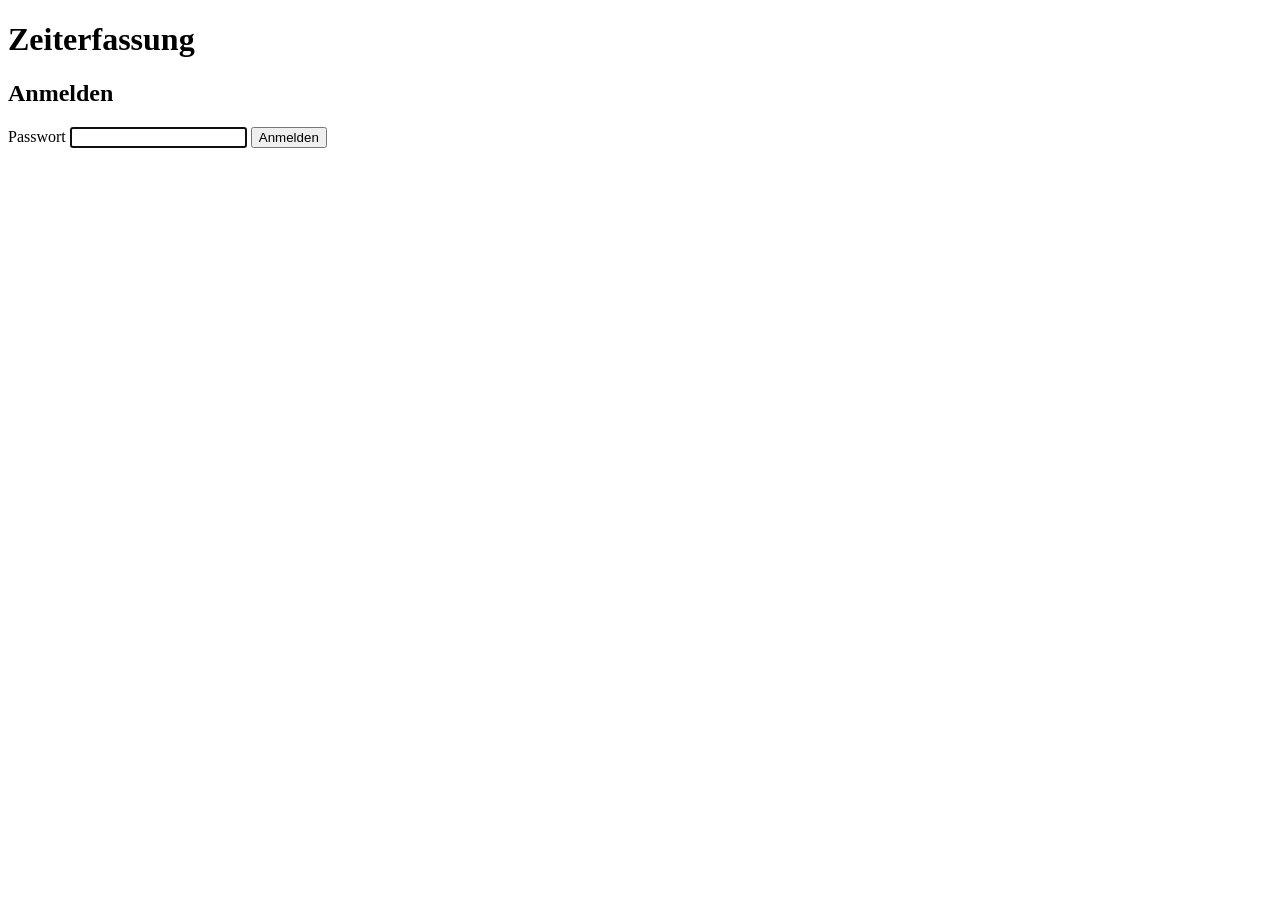
==== app/static/login.html @ 340f7fb2 "feat: Passwort-Login, Sitzungen und dauerhaftes Volume für den öffentlichen Betrieb Co-Authored-By: " ====
<!doctype html>
<html lang="de">
<head>
<meta charset="utf-8">
<meta name="viewport" content="width=device-width, initial-scale=1">
<meta name="color-scheme" content="light dark">
<meta name="robots" content="noindex, nofollow">
<title>Anmelden – Zeiterfassung</title>
<link rel="icon" href="/static/icon.svg" type="image/svg+xml">
<link rel="stylesheet" href="/static/style.css">
<script src="/static/theme.js"></script>
</head>
<body>
<main class="login">
  <h1>Zeiterfassung</h1>
  <form id="form-login" class="card login-card" method="post">
    <h2>Anmelden</h2>
    <label>Passwort <input type="password" id="password" name="password" autocomplete="current-password" required autofocus></label>
    <p class="error" id="login-error" role="alert" hidden></p>
    <button type="submit" class="primary" id="login-btn">Anmelden</button>
  </form>
</main>
<script src="/static/login.js"></script>
</body>
</html>
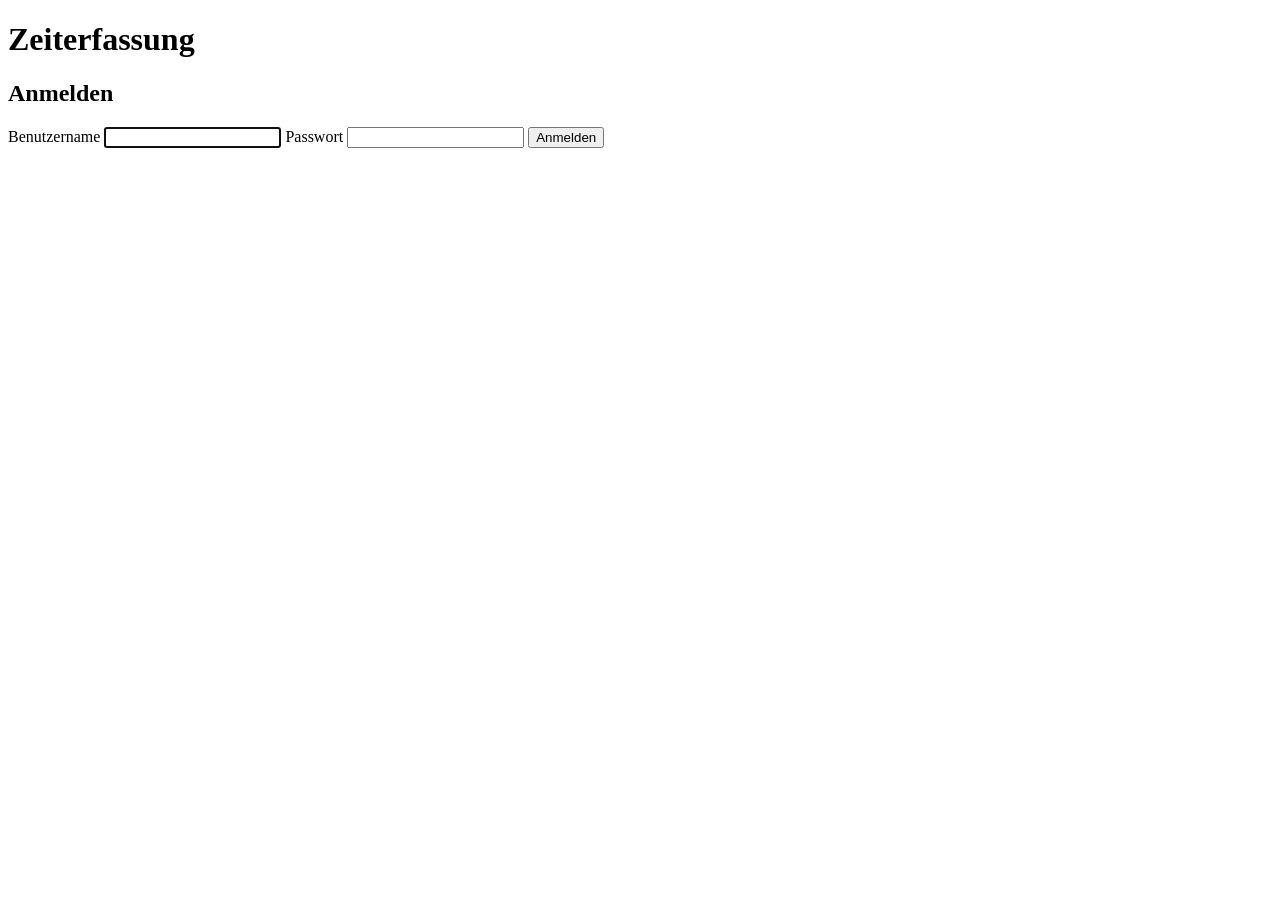
==== commit f6a7b4ec: "feat: Login mit Benutzername und Passwort Co-Authored-By: Claude Sonnet 5.5 <noreply@anthropic.com>" ====
--- a/app/static/login.html
+++ b/app/static/login.html
@@ -4,7 +4,7 @@
 <meta charset="utf-8">
 <meta name="viewport" content="width=device-width, initial-scale=1">
 <meta name="color-scheme" content="light dark">
-<meta name="robots" content="noindex, nofollow">
+<meta name="description" content="Anmeldung zur Zeiterfassung: Arbeitszeiten stempeln, Soll/Ist und Saldo im Blick.">
 <title>Anmelden – Zeiterfassung</title>
 <link rel="icon" href="/static/icon.svg" type="image/svg+xml">
 <link rel="stylesheet" href="/static/style.css">
@@ -15,7 +15,8 @@
   <h1>Zeiterfassung</h1>
   <form id="form-login" class="card login-card" method="post">
     <h2>Anmelden</h2>
-    <label>Passwort <input type="password" id="password" name="password" autocomplete="current-password" required autofocus></label>
+    <label>Benutzername <input type="text" id="username" name="username" autocomplete="username" autocapitalize="none" spellcheck="false" required autofocus></label>
+    <label>Passwort <input type="password" id="password" name="password" autocomplete="current-password" required></label>
     <p class="error" id="login-error" role="alert" hidden></p>
     <button type="submit" class="primary" id="login-btn">Anmelden</button>
   </form>
